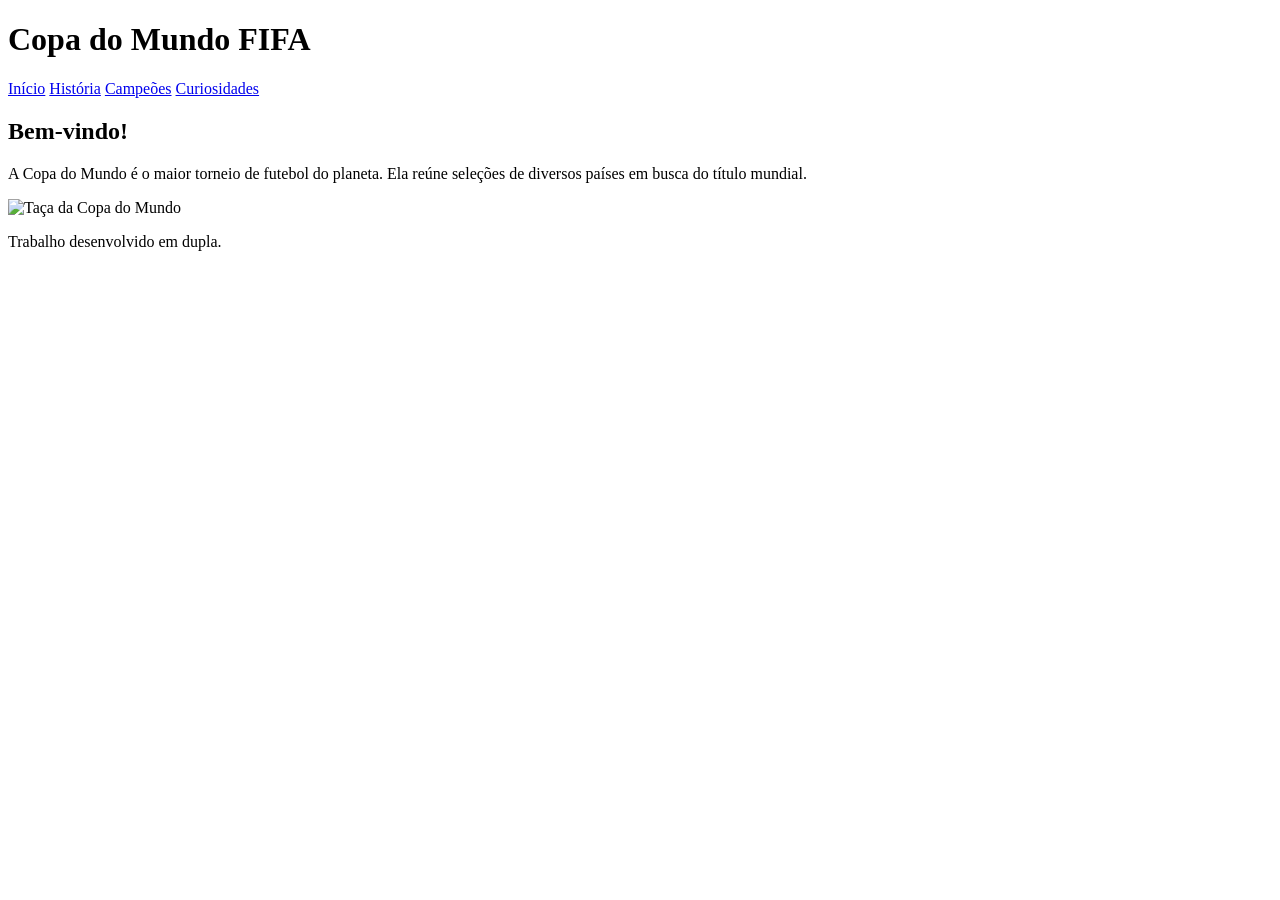
==== index.html @ c75ad9df "Add initial HTML structure for Copa do Mundo page" ====
<!DOCTYPE html>
<html lang="pt-BR">
<head>
    <meta charset="UTF-8">
    <title>Copa do Mundo</title>
    <link rel="stylesheet" href="style.css">
</head>
<body>

<header>
    <h1>Copa do Mundo FIFA</h1>
    <nav>
        <a href="index.html">Início</a>
        <a href="historia.html">História</a>
        <a href="campeoes.html">Campeões</a>
        <a href="curiosidades.html">Curiosidades</a>
    </nav>
</header>

<main>
    <h2>Bem-vindo!</h2>

    <p>
        A Copa do Mundo é o maior torneio de futebol do planeta.
        Ela reúne seleções de diversos países em busca do título mundial.
    </p>

    <img src="imagens/copa.jpg" alt="Taça da Copa do Mundo">
</main>

<footer>
    <p>Trabalho desenvolvido em dupla.</p>
</footer>

</body>
</html>
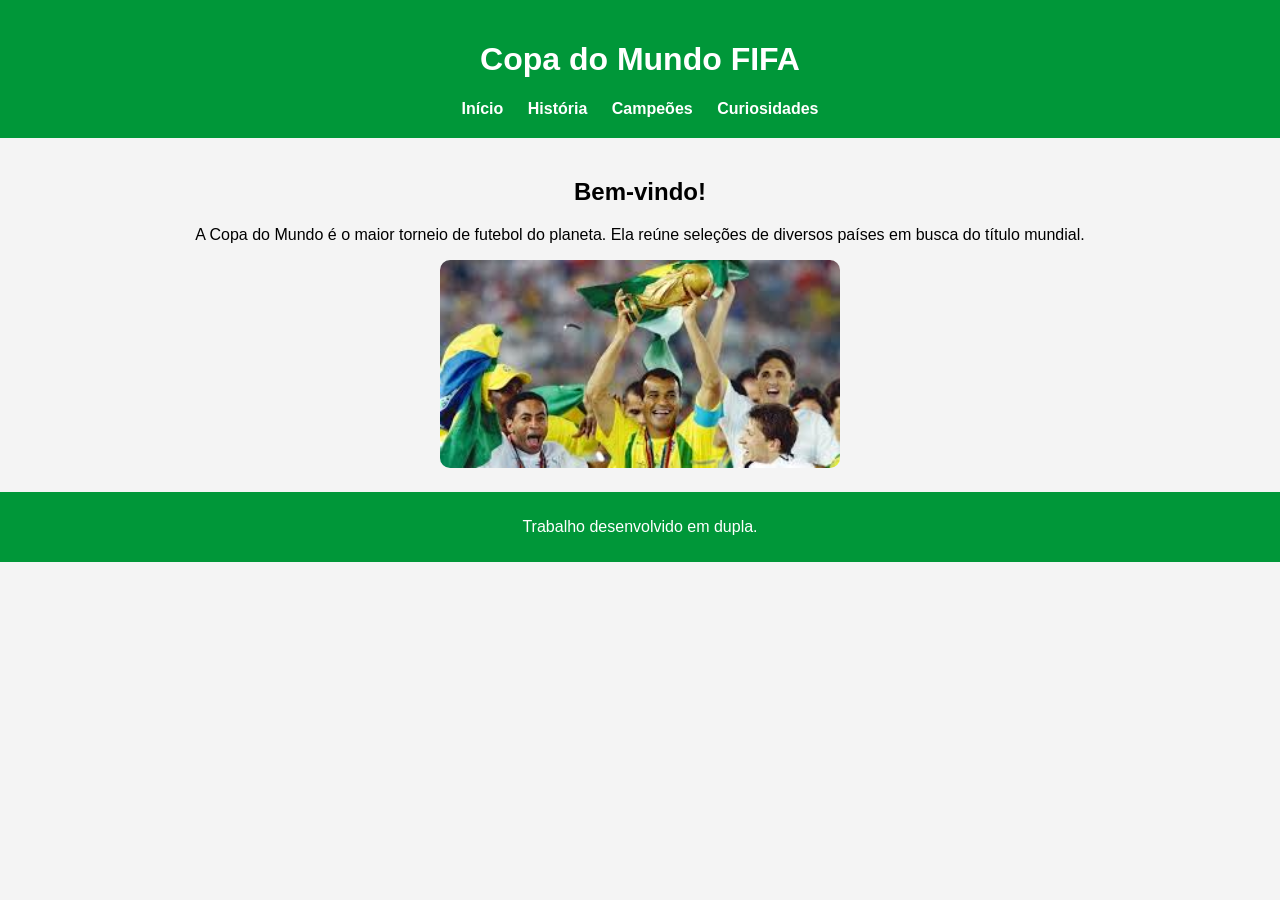
==== commit abaaf906: "index.html" ====
--- a/index.html
+++ b/index.html
@@ -25,7 +25,7 @@
         Ela reúne seleções de diversos países em busca do título mundial.
     </p>
 
-    <img src="imagens/copa.jpg" alt="Taça da Copa do Mundo">
+    <img src="images.jpeg" alt="Taça da Copa do Mundo">
 </main>
 
 <footer>
--- a/style.css
+++ b/style.css
@@ -0,0 +1,47 @@
+body {
+    font-family: Arial, sans-serif;
+    margin: 0;
+    background-color: #f4f4f4;
+}
+
+header {
+    background-color: #009739;
+    color: white;
+    text-align: center;
+    padding: 20px;
+}
+
+nav a {
+    color: white;
+    text-decoration: none;
+    margin: 10px;
+    font-weight: bold;
+}
+
+main {
+    padding: 20px;
+    text-align: center;
+}
+
+img {
+    width: 400px;
+    max-width: 100%;
+    border-radius: 10px;
+}
+
+table {
+    margin: auto;
+    border-collapse: collapse;
+}
+
+table, th, td {
+    border: 1px solid black;
+    padding: 10px;
+}
+
+footer {
+    background-color: #009739;
+    color: white;
+    text-align: center;
+    padding: 10px;
+}
